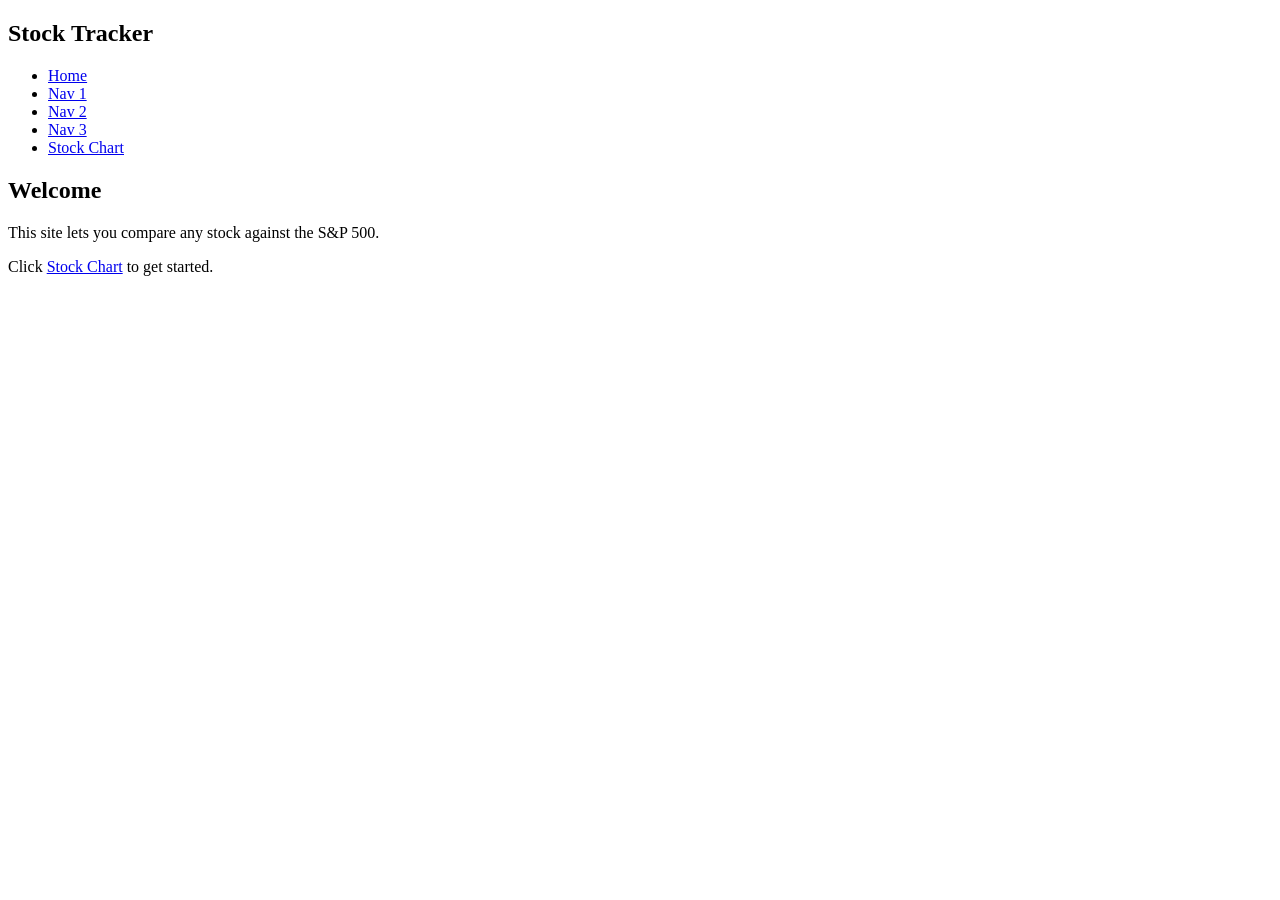
==== index.html @ dadd440e "Add files via upload" ====
<!DOCTYPE html>
<html>
<head>
  <title>Stock Tracker</title>
  <link rel="stylesheet" href="styles.css">
</head>
<body>

  <!-- Navigation Bar -->
  <nav>
    <h1>Stock Tracker</h1>
    <ul>
      <li><a href="index.html" class="active">Home</a></li>
      <li><a href="nav1.html">Nav 1</a></li>
      <li><a href="nav2.html">Nav 2</a></li>
      <li><a href="nav3.html">Nav 3</a></li>
      <li><a href="stockchart.html">Stock Chart</a></li>
    </ul>
  </nav>

  <!-- Page Content -->
  <main>
    <h2>Welcome</h2>
    <p>This site lets you compare any stock against the S&P 500.</p>
    <p>Click <a href="stockchart.html">Stock Chart</a> to get started.</p>
  </main>

</body>
</html>
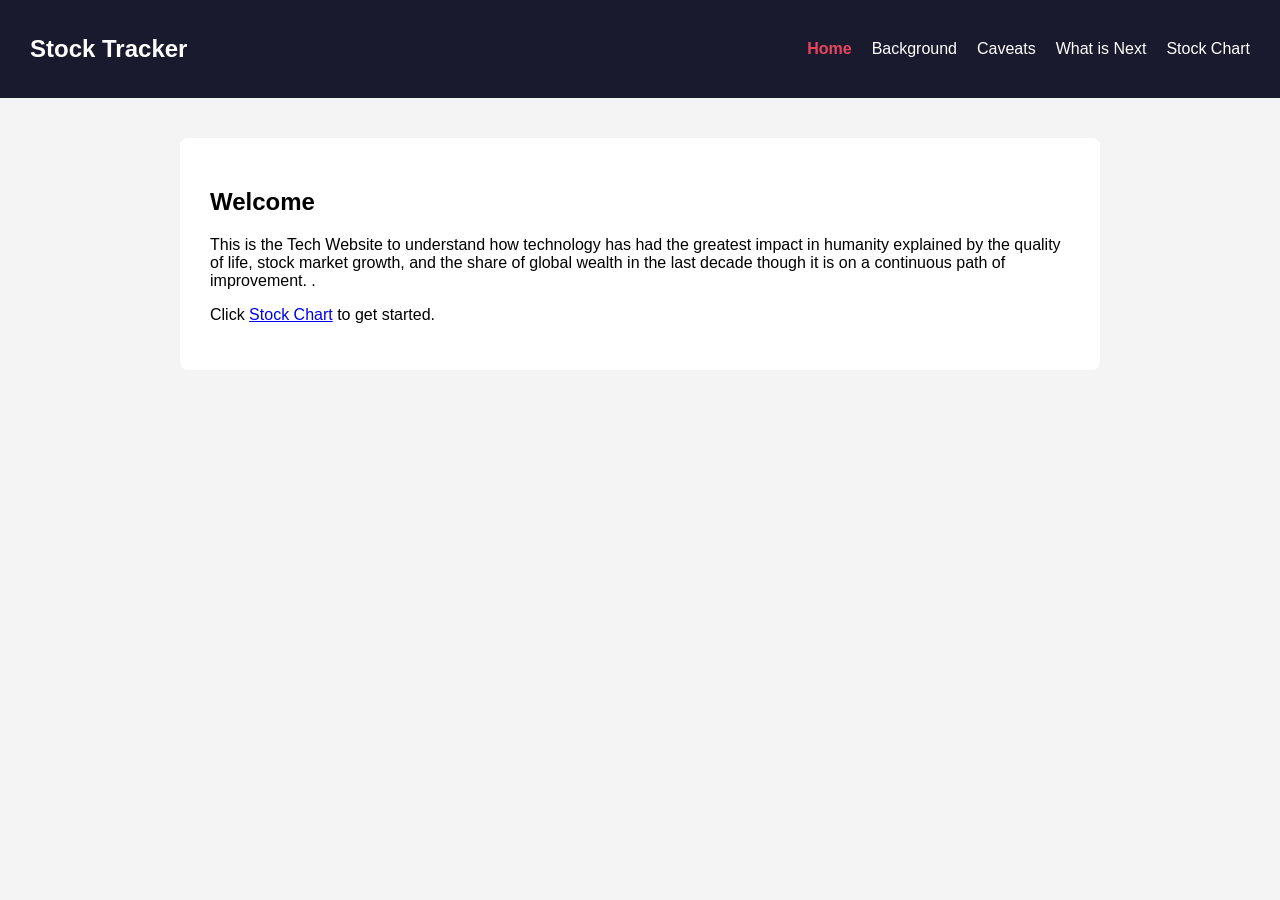
==== commit 37fe35ff: "Second Version" ====
--- a/index.html
+++ b/index.html
@@ -6,22 +6,20 @@
 </head>
 <body>
 
-  <!-- Navigation Bar -->
   <nav>
     <h1>Stock Tracker</h1>
     <ul>
       <li><a href="index.html" class="active">Home</a></li>
-      <li><a href="nav1.html">Nav 1</a></li>
-      <li><a href="nav2.html">Nav 2</a></li>
-      <li><a href="nav3.html">Nav 3</a></li>
+      <li><a href="nav1.html">Background</a></li>
+      <li><a href="nav2.html">Caveats</a></li>
+      <li><a href="nav3.html">What is Next</a></li>
       <li><a href="stockchart.html">Stock Chart</a></li>
     </ul>
   </nav>
 
-  <!-- Page Content -->
   <main>
     <h2>Welcome</h2>
-    <p>This site lets you compare any stock against the S&P 500.</p>
+    <p>This is the Tech Website to understand how technology has had the greatest impact in humanity explained by the quality of life, stock market growth, and the share of global wealth in the last decade though it is on a continuous path of improvement.  .</p>
     <p>Click <a href="stockchart.html">Stock Chart</a> to get started.</p>
   </main>
 
--- a/styles.css
+++ b/styles.css
@@ -0,0 +1,77 @@
+
+body {
+  font-family: Arial, sans-serif;
+  background: #f4f4f4;
+  margin: 0;
+}
+
+
+nav {
+  background: #1a1a2e;
+  color: white;
+  padding: 15px 30px;
+  display: flex;
+  justify-content: space-between;
+  align-items: center;
+}
+
+nav ul {
+  list-style: none;
+  display: flex;
+  gap: 20px;
+  margin: 0;
+  padding: 0;
+}
+
+nav a {
+  color: white;
+  text-decoration: none;
+}
+
+nav a:hover {
+  color: #e94560;
+}
+
+nav a.active {
+  color: #e94560;
+  font-weight: bold;
+}
+
+
+main {
+  max-width: 860px;
+  margin: 40px auto;
+  background: white;
+  padding: 30px;
+  border-radius: 8px;
+}
+
+
+input {
+  padding: 10px;
+  font-size: 16px;
+  width: 250px;
+  border: 1px solid #ccc;
+  border-radius: 4px;
+}
+
+
+button {
+  padding: 10px 20px;
+  font-size: 16px;
+  background: #1a1a2e;
+  color: white;
+  border: none;
+  border-radius: 4px;
+  cursor: pointer;
+}
+
+button:hover {
+  background: #e94560;
+}
+
+#status {
+  margin-top: 15px;
+  font-size: 16px;
+  color: #1a1a2e;
+}
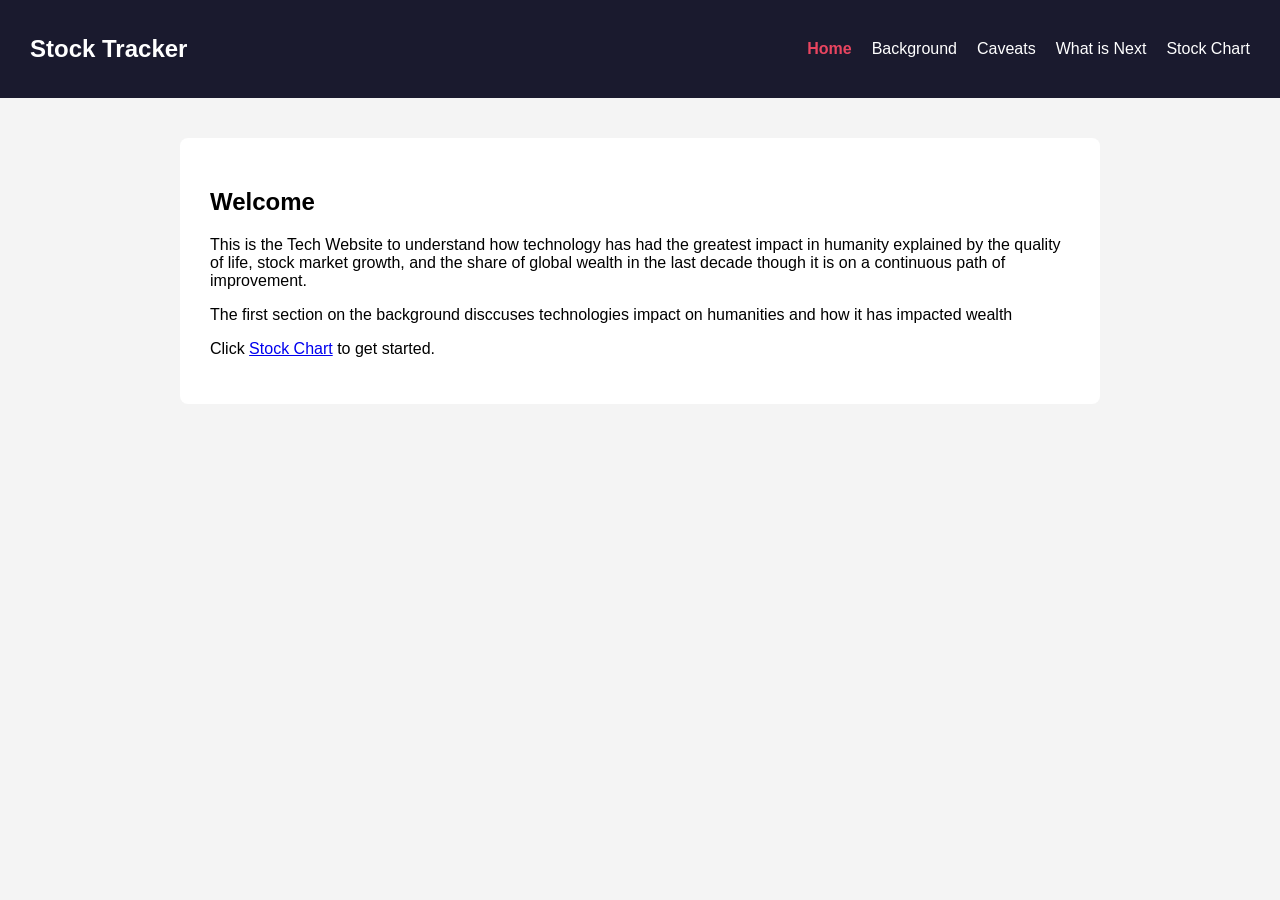
==== commit 96b41928: "Second Version" ====
--- a/index.html
+++ b/index.html
@@ -19,7 +19,8 @@
 
   <main>
     <h2>Welcome</h2>
-    <p>This is the Tech Website to understand how technology has had the greatest impact in humanity explained by the quality of life, stock market growth, and the share of global wealth in the last decade though it is on a continuous path of improvement.  .</p>
+    <p>This is the Tech Website to understand how technology has had the greatest impact in humanity explained by the quality of life, stock market growth, and the share of global wealth in the last decade though it is on a continuous path of improvement.</p>
+    <p>The first section on the background disccuses technologies impact on humanities and how it has impacted wealth</p>
     <p>Click <a href="stockchart.html">Stock Chart</a> to get started.</p>
   </main>
 
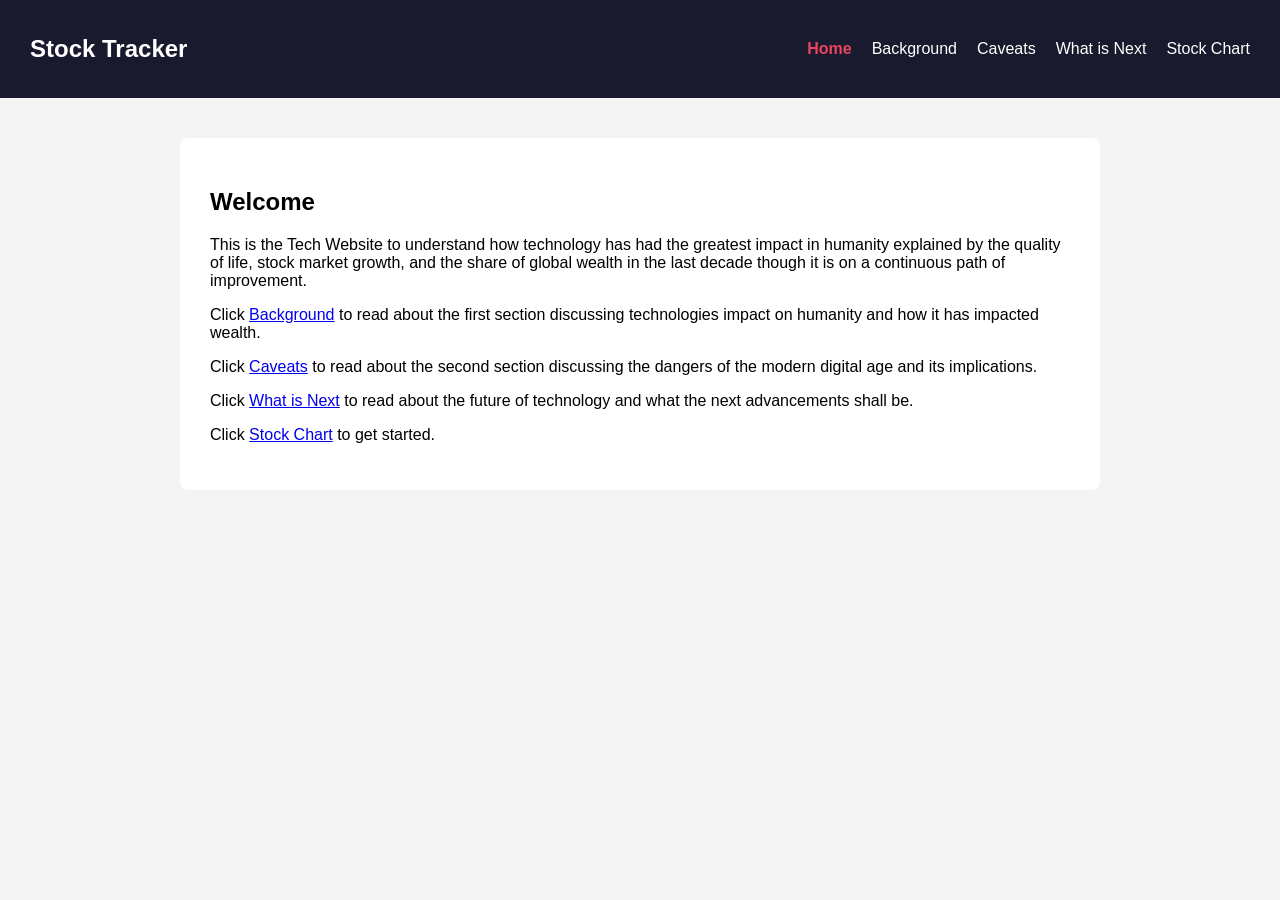
==== commit 22317a85: "Second Version" ====
--- a/index.html
+++ b/index.html
@@ -20,7 +20,9 @@
   <main>
     <h2>Welcome</h2>
     <p>This is the Tech Website to understand how technology has had the greatest impact in humanity explained by the quality of life, stock market growth, and the share of global wealth in the last decade though it is on a continuous path of improvement.</p>
-    <p>The first section on the background disccuses technologies impact on humanities and how it has impacted wealth</p>
+    <p>Click <a href="nav1.html">Background</a> to read about the first section discussing technologies impact on humanity and how it has impacted wealth.</p>
+    <p>Click <a href="nav2.html">Caveats</a> to read about the second section discussing the dangers of the modern digital age and its implications.</p>
+    <p>Click <a href="nav3.html">What is Next</a> to read about the future of technology and what the next advancements shall be.</p>
     <p>Click <a href="stockchart.html">Stock Chart</a> to get started.</p>
   </main>
 
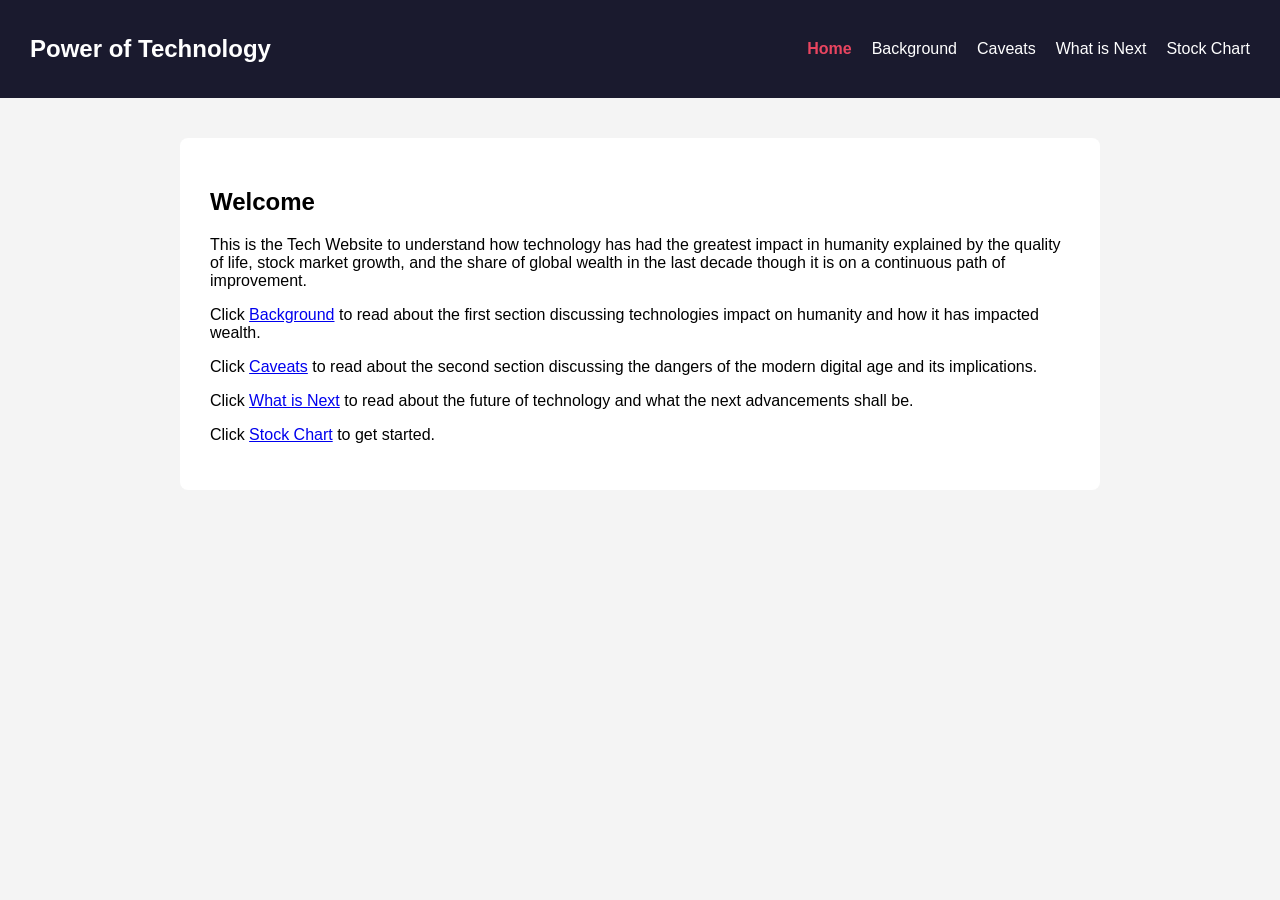
==== commit ef9ce353: "Second Version" ====
--- a/index.html
+++ b/index.html
@@ -1,13 +1,13 @@
 <!DOCTYPE html>
 <html>
 <head>
-  <title>Stock Tracker</title>
+  <title>Power of Technology</title>
   <link rel="stylesheet" href="styles.css">
 </head>
 <body>
 
   <nav>
-    <h1>Stock Tracker</h1>
+    <h1>Power of Technology</h1>
     <ul>
       <li><a href="index.html" class="active">Home</a></li>
       <li><a href="nav1.html">Background</a></li>
